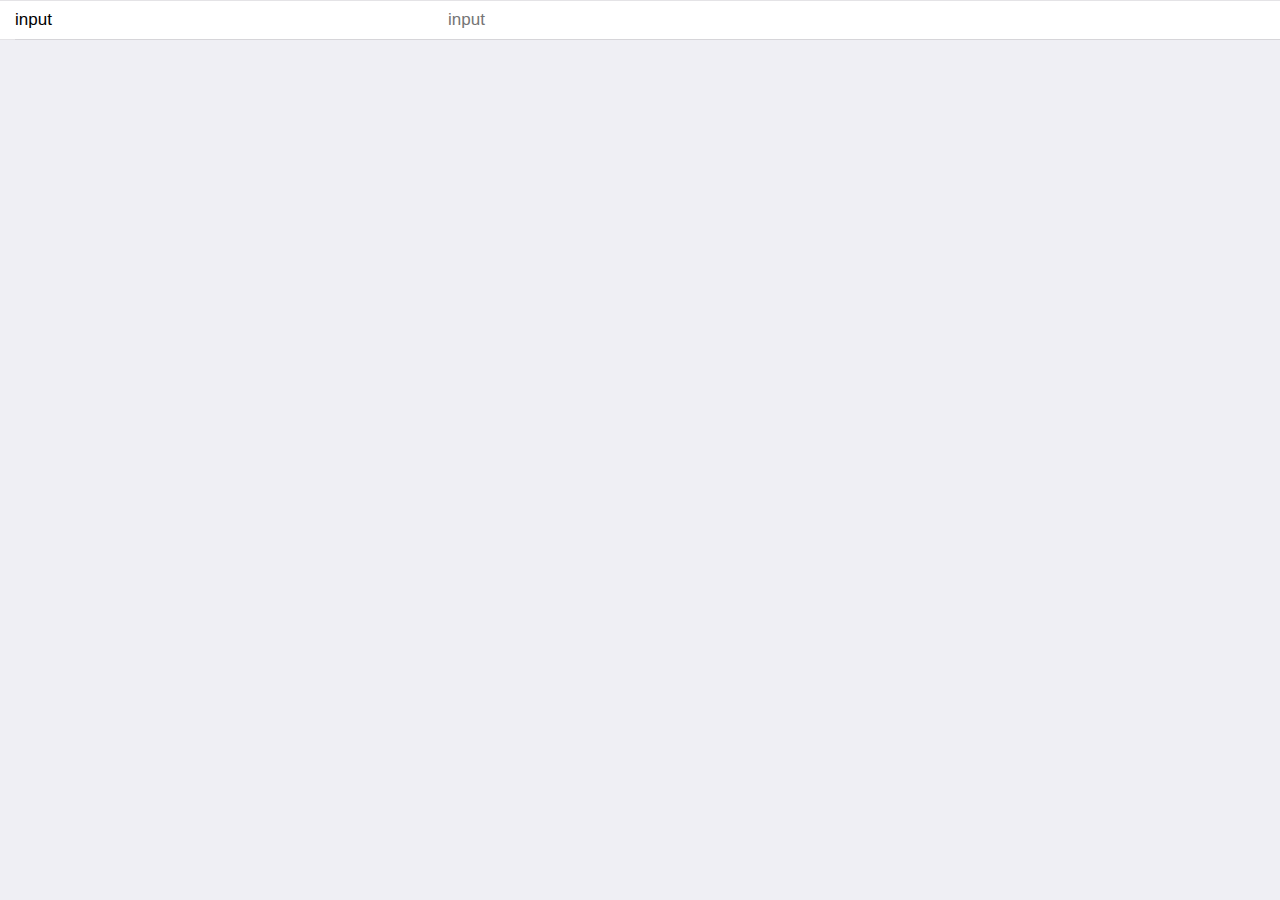
==== show.html @ 3c7c9aee "angular" ====
<!doctype html>
<html lang="en">
<head>
    <meta charset="UTF-8">
    <title>Document</title>
    <link rel="stylesheet" href="css/mui.min.css">
</head>
<body>
<form class="mui-input-group">
    <div class="mui-input-row">
        <label>input</label>
        <input type="text" class="mui-input-clear" placeholder="input">
    </div>
</form>
</body>
</html>
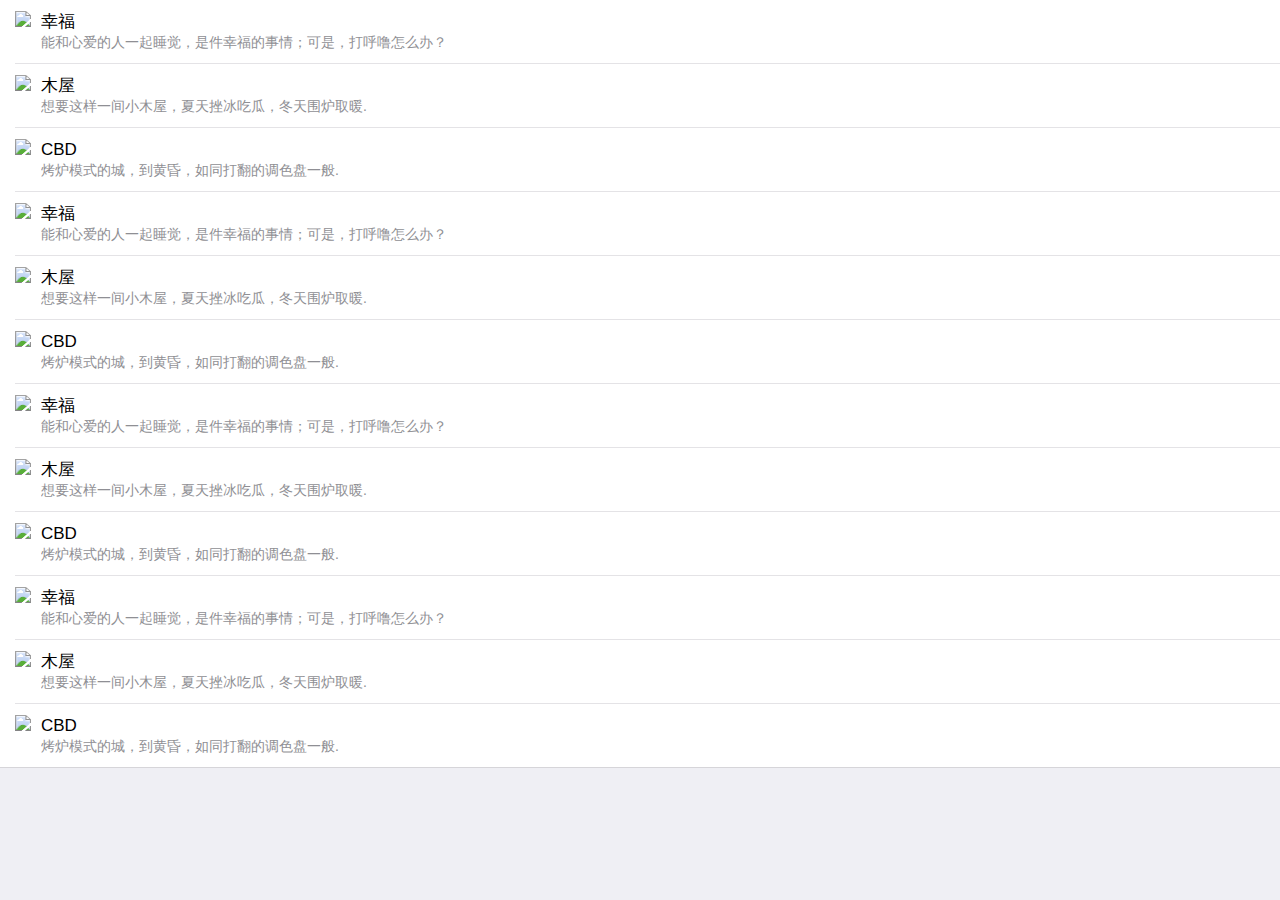
==== commit ad7af4aa: "add" ====
--- a/show.html
+++ b/show.html
@@ -7,10 +7,116 @@
 </head>
 <body>
 <form class="mui-input-group">
-    <div class="mui-input-row">
-        <label>input</label>
-        <input type="text" class="mui-input-clear" placeholder="input">
-    </div>
+    <ul class="mui-table-view">
+        <li class="mui-table-view-cell mui-media">
+            <a href="javascript:;">
+                <img class="mui-media-object mui-pull-left" src="http://placehold.it/40x30">
+                <div class="mui-media-body">
+                    幸福
+                    <p class="mui-ellipsis">能和心爱的人一起睡觉，是件幸福的事情；可是，打呼噜怎么办？</p>
+                </div>
+            </a>
+        </li>
+        <li class="mui-table-view-cell mui-media">
+            <a href="javascript:;">
+                <img class="mui-media-object mui-pull-left" src="http://placehold.it/40x30">
+                <div class="mui-media-body">
+                    木屋
+                    <p class="mui-ellipsis">想要这样一间小木屋，夏天挫冰吃瓜，冬天围炉取暖.</p>
+                </div>
+            </a>
+        </li>
+        <li class="mui-table-view-cell mui-media">
+            <a href="javascript:;">
+                <img class="mui-media-object mui-pull-left" src="http://placehold.it/40x30">
+                <div class="mui-media-body">
+                    CBD
+                    <p class="mui-ellipsis">烤炉模式的城，到黄昏，如同打翻的调色盘一般.</p>
+                </div>
+            </a>
+        </li>
+        <li class="mui-table-view-cell mui-media">
+            <a href="javascript:;">
+                <img class="mui-media-object mui-pull-left" src="http://placehold.it/40x30">
+                <div class="mui-media-body">
+                    幸福
+                    <p class="mui-ellipsis">能和心爱的人一起睡觉，是件幸福的事情；可是，打呼噜怎么办？</p>
+                </div>
+            </a>
+        </li>
+        <li class="mui-table-view-cell mui-media">
+            <a href="javascript:;">
+                <img class="mui-media-object mui-pull-left" src="http://placehold.it/40x30">
+                <div class="mui-media-body">
+                    木屋
+                    <p class="mui-ellipsis">想要这样一间小木屋，夏天挫冰吃瓜，冬天围炉取暖.</p>
+                </div>
+            </a>
+        </li>
+        <li class="mui-table-view-cell mui-media">
+            <a href="javascript:;">
+                <img class="mui-media-object mui-pull-left" src="http://placehold.it/40x30">
+                <div class="mui-media-body">
+                    CBD
+                    <p class="mui-ellipsis">烤炉模式的城，到黄昏，如同打翻的调色盘一般.</p>
+                </div>
+            </a>
+        </li>
+        <li class="mui-table-view-cell mui-media">
+            <a href="javascript:;">
+                <img class="mui-media-object mui-pull-left" src="http://placehold.it/40x30">
+                <div class="mui-media-body">
+                    幸福
+                    <p class="mui-ellipsis">能和心爱的人一起睡觉，是件幸福的事情；可是，打呼噜怎么办？</p>
+                </div>
+            </a>
+        </li>
+        <li class="mui-table-view-cell mui-media">
+            <a href="javascript:;">
+                <img class="mui-media-object mui-pull-left" src="http://placehold.it/40x30">
+                <div class="mui-media-body">
+                    木屋
+                    <p class="mui-ellipsis">想要这样一间小木屋，夏天挫冰吃瓜，冬天围炉取暖.</p>
+                </div>
+            </a>
+        </li>
+        <li class="mui-table-view-cell mui-media">
+            <a href="javascript:;">
+                <img class="mui-media-object mui-pull-left" src="http://placehold.it/40x30">
+                <div class="mui-media-body">
+                    CBD
+                    <p class="mui-ellipsis">烤炉模式的城，到黄昏，如同打翻的调色盘一般.</p>
+                </div>
+            </a>
+        </li>
+        <li class="mui-table-view-cell mui-media">
+            <a href="javascript:;">
+                <img class="mui-media-object mui-pull-left" src="http://placehold.it/40x30">
+                <div class="mui-media-body">
+                    幸福
+                    <p class="mui-ellipsis">能和心爱的人一起睡觉，是件幸福的事情；可是，打呼噜怎么办？</p>
+                </div>
+            </a>
+        </li>
+        <li class="mui-table-view-cell mui-media">
+            <a href="javascript:;">
+                <img class="mui-media-object mui-pull-left" src="http://placehold.it/40x30">
+                <div class="mui-media-body">
+                    木屋
+                    <p class="mui-ellipsis">想要这样一间小木屋，夏天挫冰吃瓜，冬天围炉取暖.</p>
+                </div>
+            </a>
+        </li>
+        <li class="mui-table-view-cell mui-media">
+            <a href="javascript:;">
+                <img class="mui-media-object mui-pull-left" src="http://placehold.it/40x30">
+                <div class="mui-media-body">
+                    CBD
+                    <p class="mui-ellipsis">烤炉模式的城，到黄昏，如同打翻的调色盘一般.</p>
+                </div>
+            </a>
+        </li>
+    </ul>
 </form>
 </body>
 </html>